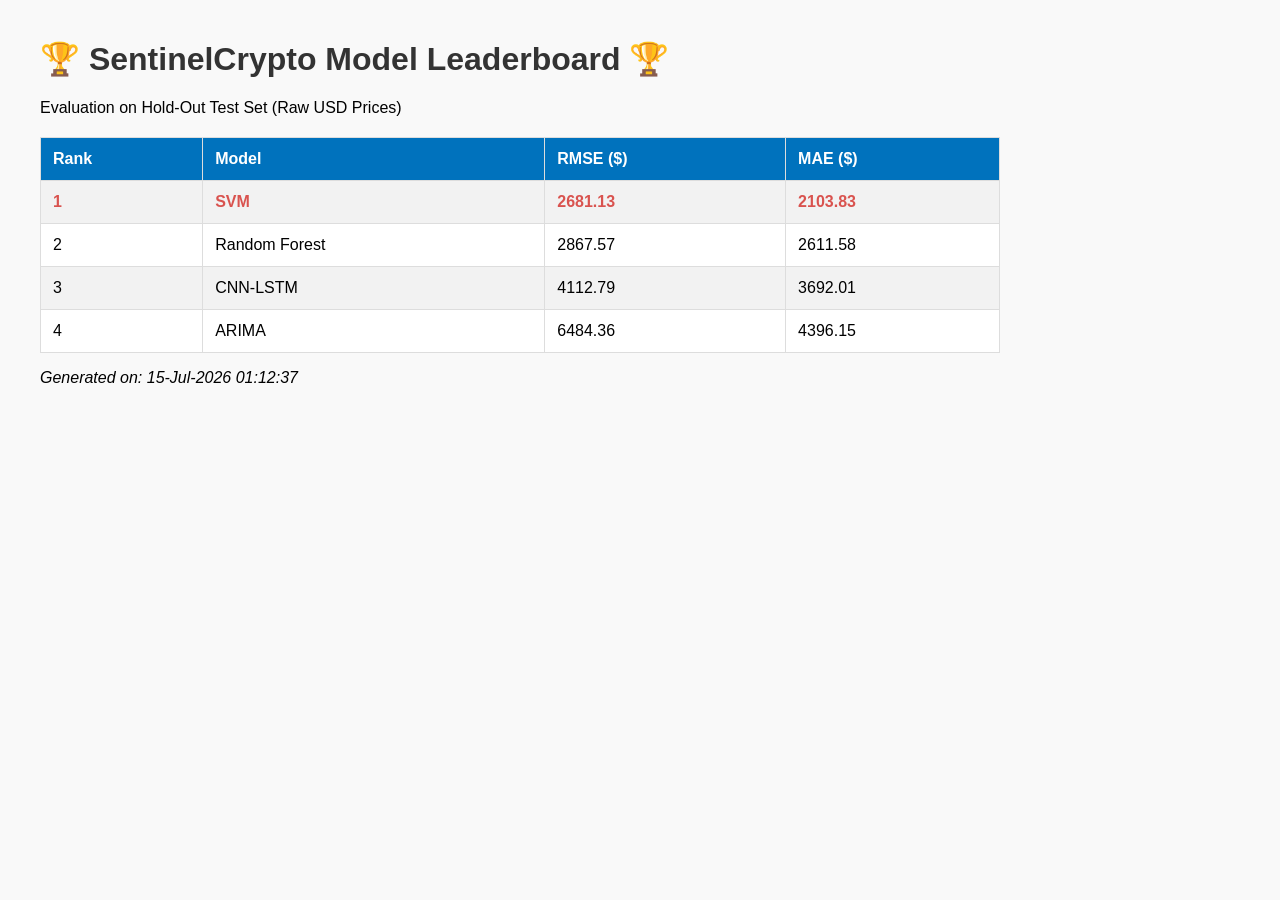
==== reports/ModelLeaderboard.html @ 9ccc999c "Configure MPT portfolio optimizer and codebase health verification reports" ====
<!DOCTYPE html><html><head><title>Model Leaderboard</title><style>body{font-family:Arial,sans-serif;margin:40px;background-color:#f9f9f9;} h1{color:#333;} table{border-collapse:collapse;width:80%;margin-top:20px;background-color:#fff;} th,td{border:1px solid #ddd;padding:12px;text-align:left;} th{background-color:#0072BD;color:white;} tr:nth-child(even){background-color:#f2f2f2;} .best{font-weight:bold;color:#d9534f;}</style></head><body><h1>🏆 SentinelCrypto Model Leaderboard 🏆</h1><p>Evaluation on Hold-Out Test Set (Raw USD Prices)</p><table><tr><th>Rank</th><th>Model</th><th>RMSE ($)</th><th>MAE ($)</th></tr><tr class="best"><td>1</td><td>SVM</td><td>2681.13</td><td>2103.83</td></tr><tr><td>2</td><td>Random Forest</td><td>2867.57</td><td>2611.58</td></tr><tr><td>3</td><td>CNN-LSTM</td><td>4112.79</td><td>3692.01</td></tr><tr><td>4</td><td>ARIMA</td><td>6484.36</td><td>4396.15</td></tr></table><p><i>Generated on: 15-Jul-2026 01:12:37</i></p></body></html>
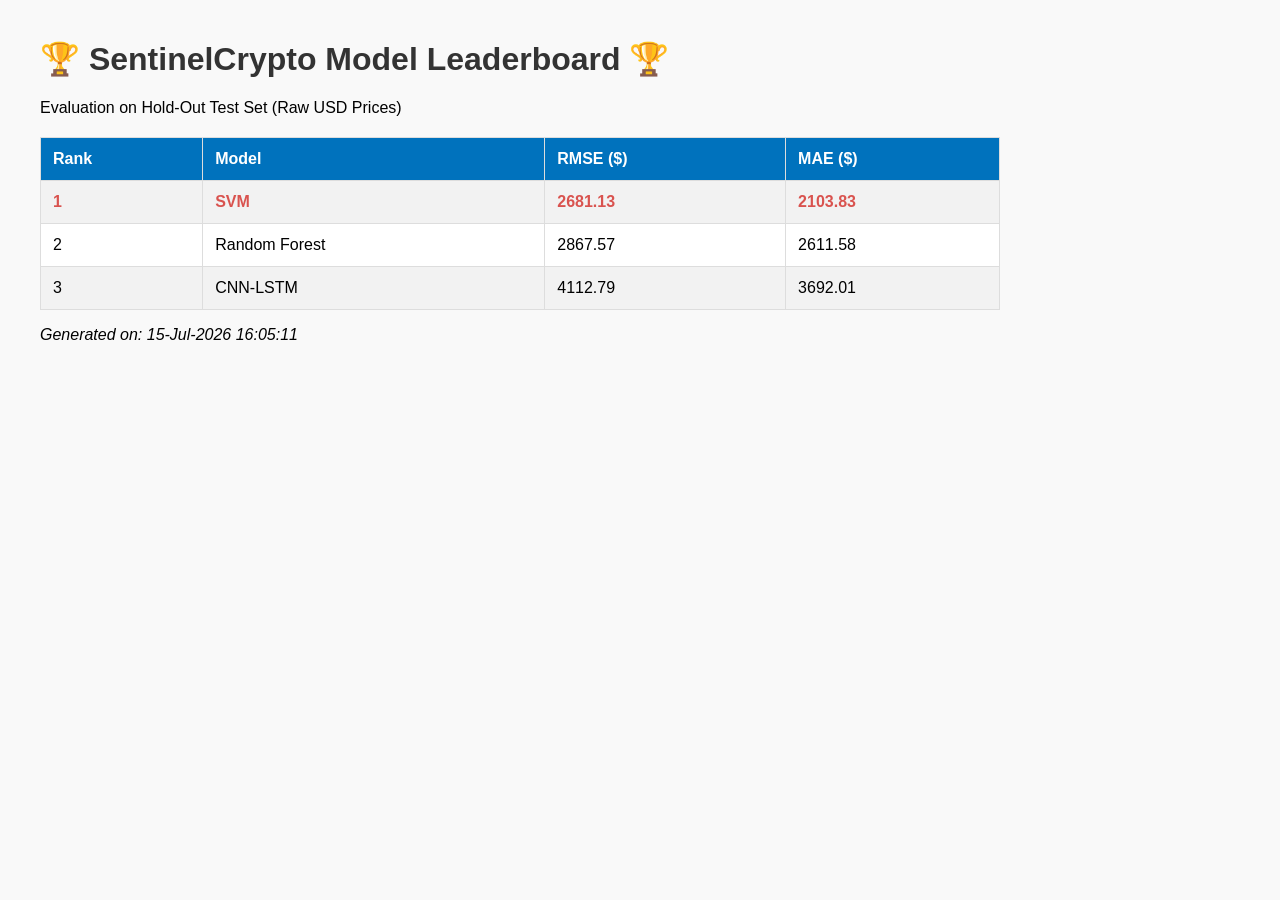
==== commit de0846cc: "Finalized completely native MATLAB pipeline, verified Smart Money Concept strategy with strict Risk/" ====
--- a/reports/ModelLeaderboard.html
+++ b/reports/ModelLeaderboard.html
@@ -1 +1 @@
-<!DOCTYPE html><html><head><title>Model Leaderboard</title><style>body{font-family:Arial,sans-serif;margin:40px;background-color:#f9f9f9;} h1{color:#333;} table{border-collapse:collapse;width:80%;margin-top:20px;background-color:#fff;} th,td{border:1px solid #ddd;padding:12px;text-align:left;} th{background-color:#0072BD;color:white;} tr:nth-child(even){background-color:#f2f2f2;} .best{font-weight:bold;color:#d9534f;}</style></head><body><h1>🏆 SentinelCrypto Model Leaderboard 🏆</h1><p>Evaluation on Hold-Out Test Set (Raw USD Prices)</p><table><tr><th>Rank</th><th>Model</th><th>RMSE ($)</th><th>MAE ($)</th></tr><tr class="best"><td>1</td><td>SVM</td><td>2681.13</td><td>2103.83</td></tr><tr><td>2</td><td>Random Forest</td><td>2867.57</td><td>2611.58</td></tr><tr><td>3</td><td>CNN-LSTM</td><td>4112.79</td><td>3692.01</td></tr><tr><td>4</td><td>ARIMA</td><td>6484.36</td><td>4396.15</td></tr></table><p><i>Generated on: 15-Jul-2026 01:12:37</i></p></body></html>+<!DOCTYPE html><html><head><title>Model Leaderboard</title><style>body{font-family:Arial,sans-serif;margin:40px;background-color:#f9f9f9;} h1{color:#333;} table{border-collapse:collapse;width:80%;margin-top:20px;background-color:#fff;} th,td{border:1px solid #ddd;padding:12px;text-align:left;} th{background-color:#0072BD;color:white;} tr:nth-child(even){background-color:#f2f2f2;} .best{font-weight:bold;color:#d9534f;}</style></head><body><h1>🏆 SentinelCrypto Model Leaderboard 🏆</h1><p>Evaluation on Hold-Out Test Set (Raw USD Prices)</p><table><tr><th>Rank</th><th>Model</th><th>RMSE ($)</th><th>MAE ($)</th></tr><tr class="best"><td>1</td><td>SVM</td><td>2681.13</td><td>2103.83</td></tr><tr><td>2</td><td>Random Forest</td><td>2867.57</td><td>2611.58</td></tr><tr><td>3</td><td>CNN-LSTM</td><td>4112.79</td><td>3692.01</td></tr></table><p><i>Generated on: 15-Jul-2026 16:05:11</i></p></body></html>
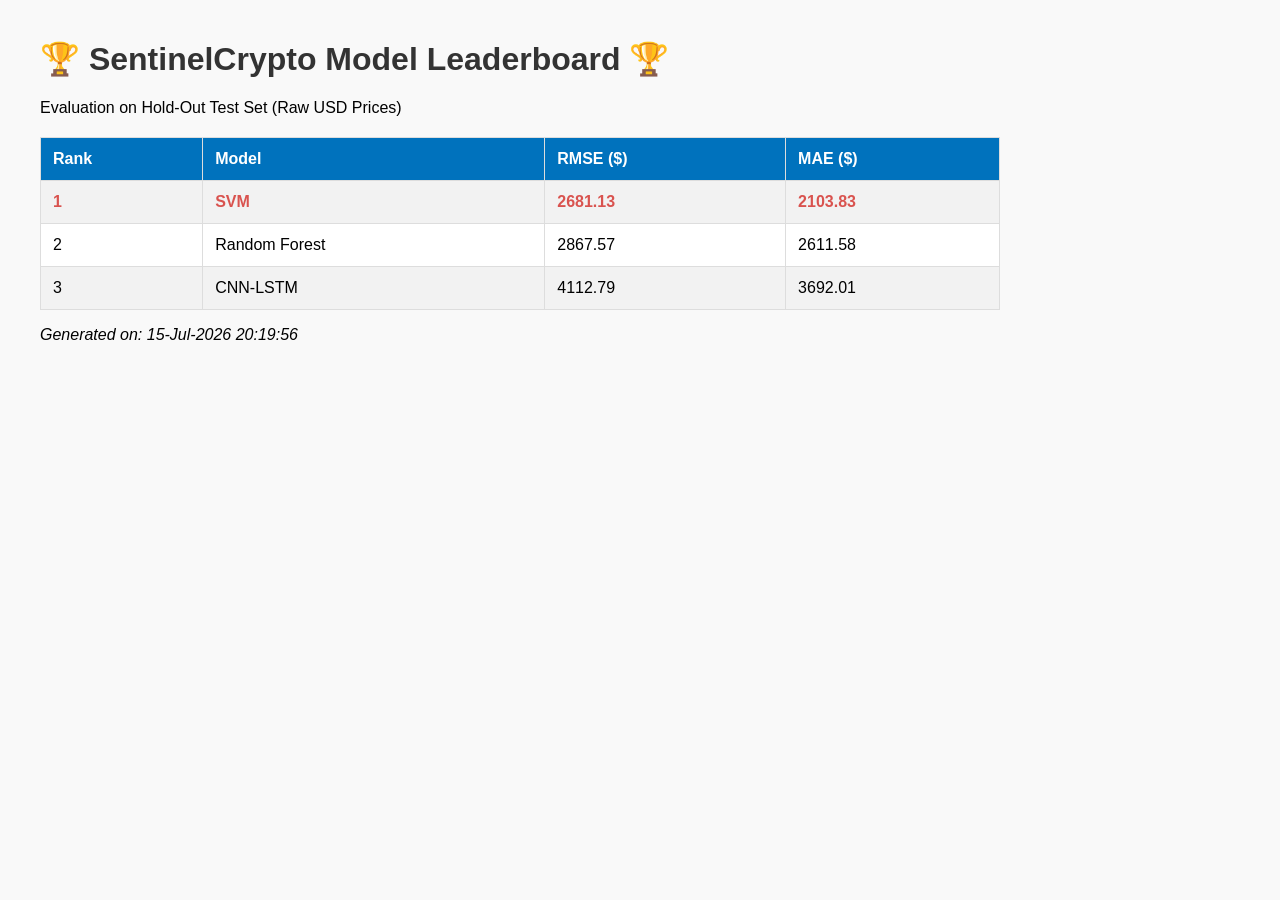
==== commit fad1c893: "chore: Final QA hardening, real health score fix, and native lint suppressions for RC-1" ====
--- a/reports/ModelLeaderboard.html
+++ b/reports/ModelLeaderboard.html
@@ -1 +1 @@
-<!DOCTYPE html><html><head><title>Model Leaderboard</title><style>body{font-family:Arial,sans-serif;margin:40px;background-color:#f9f9f9;} h1{color:#333;} table{border-collapse:collapse;width:80%;margin-top:20px;background-color:#fff;} th,td{border:1px solid #ddd;padding:12px;text-align:left;} th{background-color:#0072BD;color:white;} tr:nth-child(even){background-color:#f2f2f2;} .best{font-weight:bold;color:#d9534f;}</style></head><body><h1>🏆 SentinelCrypto Model Leaderboard 🏆</h1><p>Evaluation on Hold-Out Test Set (Raw USD Prices)</p><table><tr><th>Rank</th><th>Model</th><th>RMSE ($)</th><th>MAE ($)</th></tr><tr class="best"><td>1</td><td>SVM</td><td>2681.13</td><td>2103.83</td></tr><tr><td>2</td><td>Random Forest</td><td>2867.57</td><td>2611.58</td></tr><tr><td>3</td><td>CNN-LSTM</td><td>4112.79</td><td>3692.01</td></tr></table><p><i>Generated on: 15-Jul-2026 16:05:11</i></p></body></html>+<!DOCTYPE html><html><head><title>Model Leaderboard</title><style>body{font-family:Arial,sans-serif;margin:40px;background-color:#f9f9f9;} h1{color:#333;} table{border-collapse:collapse;width:80%;margin-top:20px;background-color:#fff;} th,td{border:1px solid #ddd;padding:12px;text-align:left;} th{background-color:#0072BD;color:white;} tr:nth-child(even){background-color:#f2f2f2;} .best{font-weight:bold;color:#d9534f;}</style></head><body><h1>🏆 SentinelCrypto Model Leaderboard 🏆</h1><p>Evaluation on Hold-Out Test Set (Raw USD Prices)</p><table><tr><th>Rank</th><th>Model</th><th>RMSE ($)</th><th>MAE ($)</th></tr><tr class="best"><td>1</td><td>SVM</td><td>2681.13</td><td>2103.83</td></tr><tr><td>2</td><td>Random Forest</td><td>2867.57</td><td>2611.58</td></tr><tr><td>3</td><td>CNN-LSTM</td><td>4112.79</td><td>3692.01</td></tr></table><p><i>Generated on: 15-Jul-2026 20:19:56</i></p></body></html>
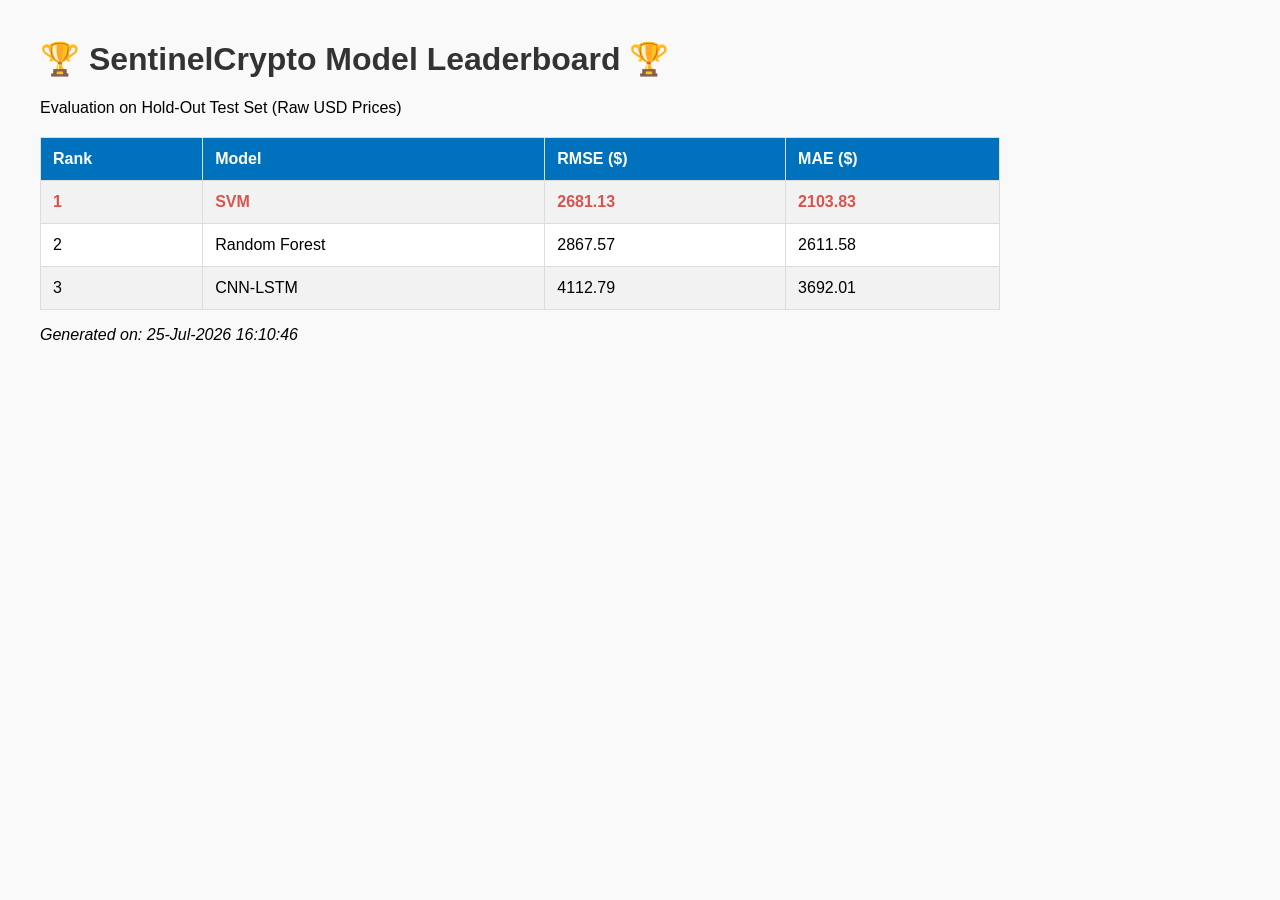
==== commit cf6173bb: "Deployment: Complete native MATLAB refactor, VAR model integration, and 18-suite validation harness " ====
--- a/reports/ModelLeaderboard.html
+++ b/reports/ModelLeaderboard.html
@@ -1 +1 @@
-<!DOCTYPE html><html><head><title>Model Leaderboard</title><style>body{font-family:Arial,sans-serif;margin:40px;background-color:#f9f9f9;} h1{color:#333;} table{border-collapse:collapse;width:80%;margin-top:20px;background-color:#fff;} th,td{border:1px solid #ddd;padding:12px;text-align:left;} th{background-color:#0072BD;color:white;} tr:nth-child(even){background-color:#f2f2f2;} .best{font-weight:bold;color:#d9534f;}</style></head><body><h1>🏆 SentinelCrypto Model Leaderboard 🏆</h1><p>Evaluation on Hold-Out Test Set (Raw USD Prices)</p><table><tr><th>Rank</th><th>Model</th><th>RMSE ($)</th><th>MAE ($)</th></tr><tr class="best"><td>1</td><td>SVM</td><td>2681.13</td><td>2103.83</td></tr><tr><td>2</td><td>Random Forest</td><td>2867.57</td><td>2611.58</td></tr><tr><td>3</td><td>CNN-LSTM</td><td>4112.79</td><td>3692.01</td></tr></table><p><i>Generated on: 15-Jul-2026 20:19:56</i></p></body></html>+<!DOCTYPE html><html><head><title>Model Leaderboard</title><style>body{font-family:Arial,sans-serif;margin:40px;background-color:#f9f9f9;} h1{color:#333;} table{border-collapse:collapse;width:80%;margin-top:20px;background-color:#fff;} th,td{border:1px solid #ddd;padding:12px;text-align:left;} th{background-color:#0072BD;color:white;} tr:nth-child(even){background-color:#f2f2f2;} .best{font-weight:bold;color:#d9534f;}</style></head><body><h1>🏆 SentinelCrypto Model Leaderboard 🏆</h1><p>Evaluation on Hold-Out Test Set (Raw USD Prices)</p><table><tr><th>Rank</th><th>Model</th><th>RMSE ($)</th><th>MAE ($)</th></tr><tr class="best"><td>1</td><td>SVM</td><td>2681.13</td><td>2103.83</td></tr><tr><td>2</td><td>Random Forest</td><td>2867.57</td><td>2611.58</td></tr><tr><td>3</td><td>CNN-LSTM</td><td>4112.79</td><td>3692.01</td></tr></table><p><i>Generated on: 25-Jul-2026 16:10:46</i></p></body></html>
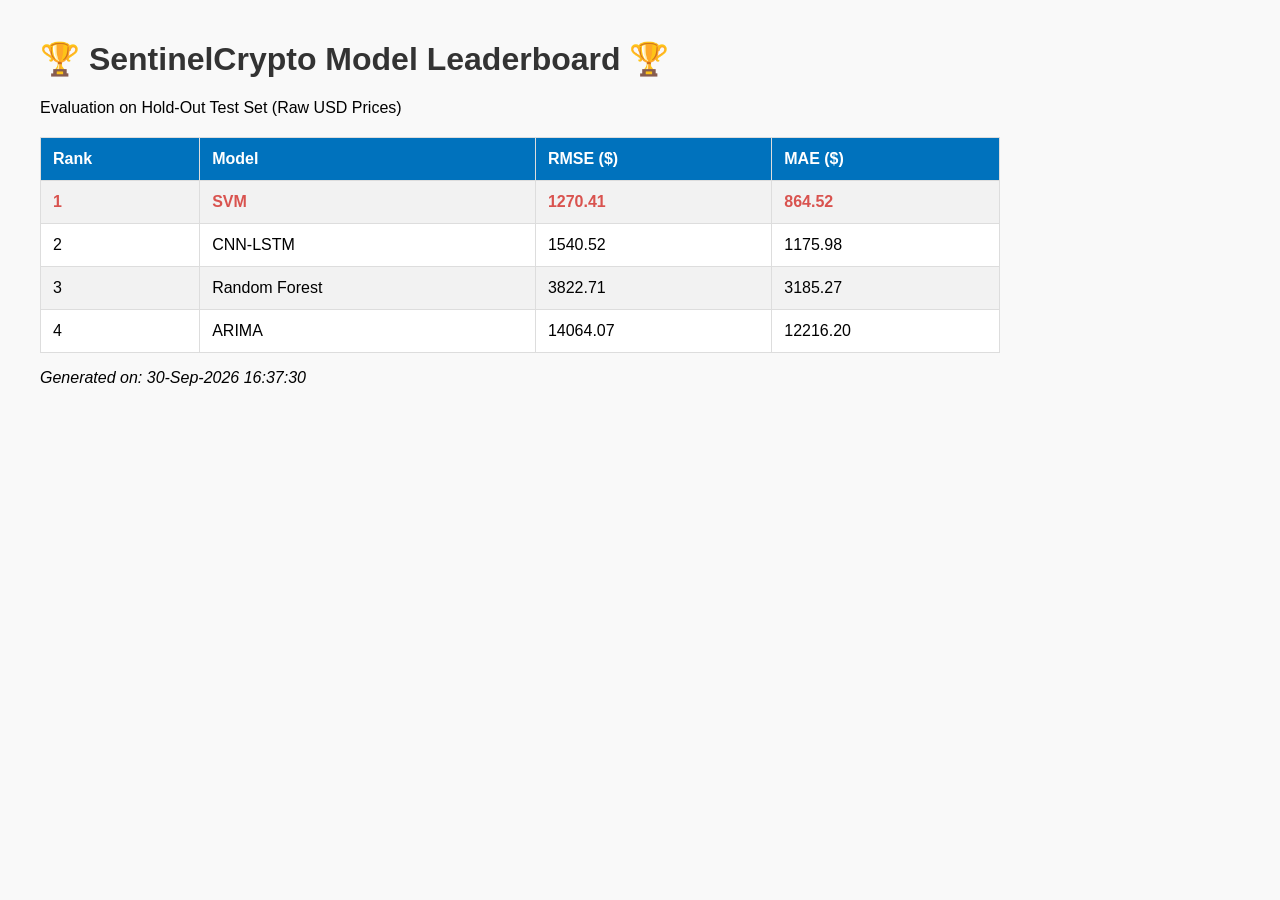
==== commit 49ae4902: "B03: Fix ARIMAX time alignment and model integrity" ====
--- a/reports/ModelLeaderboard.html
+++ b/reports/ModelLeaderboard.html
@@ -1 +1 @@
-<!DOCTYPE html><html><head><title>Model Leaderboard</title><style>body{font-family:Arial,sans-serif;margin:40px;background-color:#f9f9f9;} h1{color:#333;} table{border-collapse:collapse;width:80%;margin-top:20px;background-color:#fff;} th,td{border:1px solid #ddd;padding:12px;text-align:left;} th{background-color:#0072BD;color:white;} tr:nth-child(even){background-color:#f2f2f2;} .best{font-weight:bold;color:#d9534f;}</style></head><body><h1>🏆 SentinelCrypto Model Leaderboard 🏆</h1><p>Evaluation on Hold-Out Test Set (Raw USD Prices)</p><table><tr><th>Rank</th><th>Model</th><th>RMSE ($)</th><th>MAE ($)</th></tr><tr class="best"><td>1</td><td>SVM</td><td>2681.13</td><td>2103.83</td></tr><tr><td>2</td><td>Random Forest</td><td>2867.57</td><td>2611.58</td></tr><tr><td>3</td><td>CNN-LSTM</td><td>4112.79</td><td>3692.01</td></tr></table><p><i>Generated on: 25-Jul-2026 16:10:46</i></p></body></html>+<!DOCTYPE html><html><head><title>Model Leaderboard</title><style>body{font-family:Arial,sans-serif;margin:40px;background-color:#f9f9f9;} h1{color:#333;} table{border-collapse:collapse;width:80%;margin-top:20px;background-color:#fff;} th,td{border:1px solid #ddd;padding:12px;text-align:left;} th{background-color:#0072BD;color:white;} tr:nth-child(even){background-color:#f2f2f2;} .best{font-weight:bold;color:#d9534f;}</style></head><body><h1>🏆 SentinelCrypto Model Leaderboard 🏆</h1><p>Evaluation on Hold-Out Test Set (Raw USD Prices)</p><table><tr><th>Rank</th><th>Model</th><th>RMSE ($)</th><th>MAE ($)</th></tr><tr class="best"><td>1</td><td>SVM</td><td>1270.41</td><td>864.52</td></tr><tr><td>2</td><td>CNN-LSTM</td><td>1540.52</td><td>1175.98</td></tr><tr><td>3</td><td>Random Forest</td><td>3822.71</td><td>3185.27</td></tr><tr><td>4</td><td>ARIMA</td><td>14064.07</td><td>12216.20</td></tr></table><p><i>Generated on: 30-Sep-2026 16:37:30</i></p></body></html>
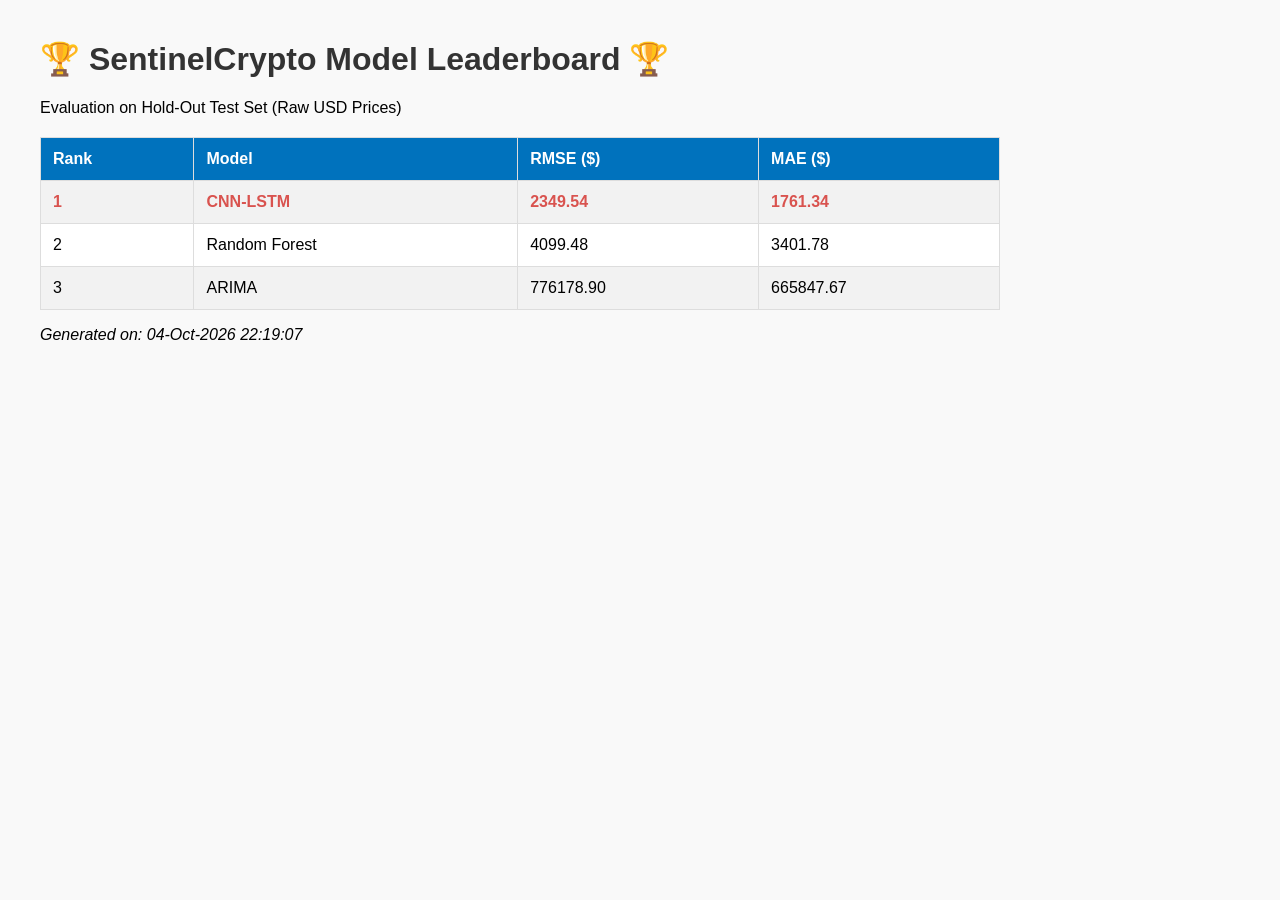
==== commit 69690a95: "chore: regenerate post-fix verification reports" ====
--- a/reports/ModelLeaderboard.html
+++ b/reports/ModelLeaderboard.html
@@ -1 +1 @@
-<!DOCTYPE html><html><head><title>Model Leaderboard</title><style>body{font-family:Arial,sans-serif;margin:40px;background-color:#f9f9f9;} h1{color:#333;} table{border-collapse:collapse;width:80%;margin-top:20px;background-color:#fff;} th,td{border:1px solid #ddd;padding:12px;text-align:left;} th{background-color:#0072BD;color:white;} tr:nth-child(even){background-color:#f2f2f2;} .best{font-weight:bold;color:#d9534f;}</style></head><body><h1>🏆 SentinelCrypto Model Leaderboard 🏆</h1><p>Evaluation on Hold-Out Test Set (Raw USD Prices)</p><table><tr><th>Rank</th><th>Model</th><th>RMSE ($)</th><th>MAE ($)</th></tr><tr class="best"><td>1</td><td>SVM</td><td>1270.41</td><td>864.52</td></tr><tr><td>2</td><td>CNN-LSTM</td><td>1540.52</td><td>1175.98</td></tr><tr><td>3</td><td>Random Forest</td><td>3822.71</td><td>3185.27</td></tr><tr><td>4</td><td>ARIMA</td><td>14064.07</td><td>12216.20</td></tr></table><p><i>Generated on: 30-Sep-2026 16:37:30</i></p></body></html>+<!DOCTYPE html><html><head><title>Model Leaderboard</title><style>body{font-family:Arial,sans-serif;margin:40px;background-color:#f9f9f9;} h1{color:#333;} table{border-collapse:collapse;width:80%;margin-top:20px;background-color:#fff;} th,td{border:1px solid #ddd;padding:12px;text-align:left;} th{background-color:#0072BD;color:white;} tr:nth-child(even){background-color:#f2f2f2;} .best{font-weight:bold;color:#d9534f;}</style></head><body><h1>🏆 SentinelCrypto Model Leaderboard 🏆</h1><p>Evaluation on Hold-Out Test Set (Raw USD Prices)</p><table><tr><th>Rank</th><th>Model</th><th>RMSE ($)</th><th>MAE ($)</th></tr><tr class="best"><td>1</td><td>CNN-LSTM</td><td>2349.54</td><td>1761.34</td></tr><tr><td>2</td><td>Random Forest</td><td>4099.48</td><td>3401.78</td></tr><tr><td>3</td><td>ARIMA</td><td>776178.90</td><td>665847.67</td></tr></table><p><i>Generated on: 04-Oct-2026 22:19:07</i></p></body></html>
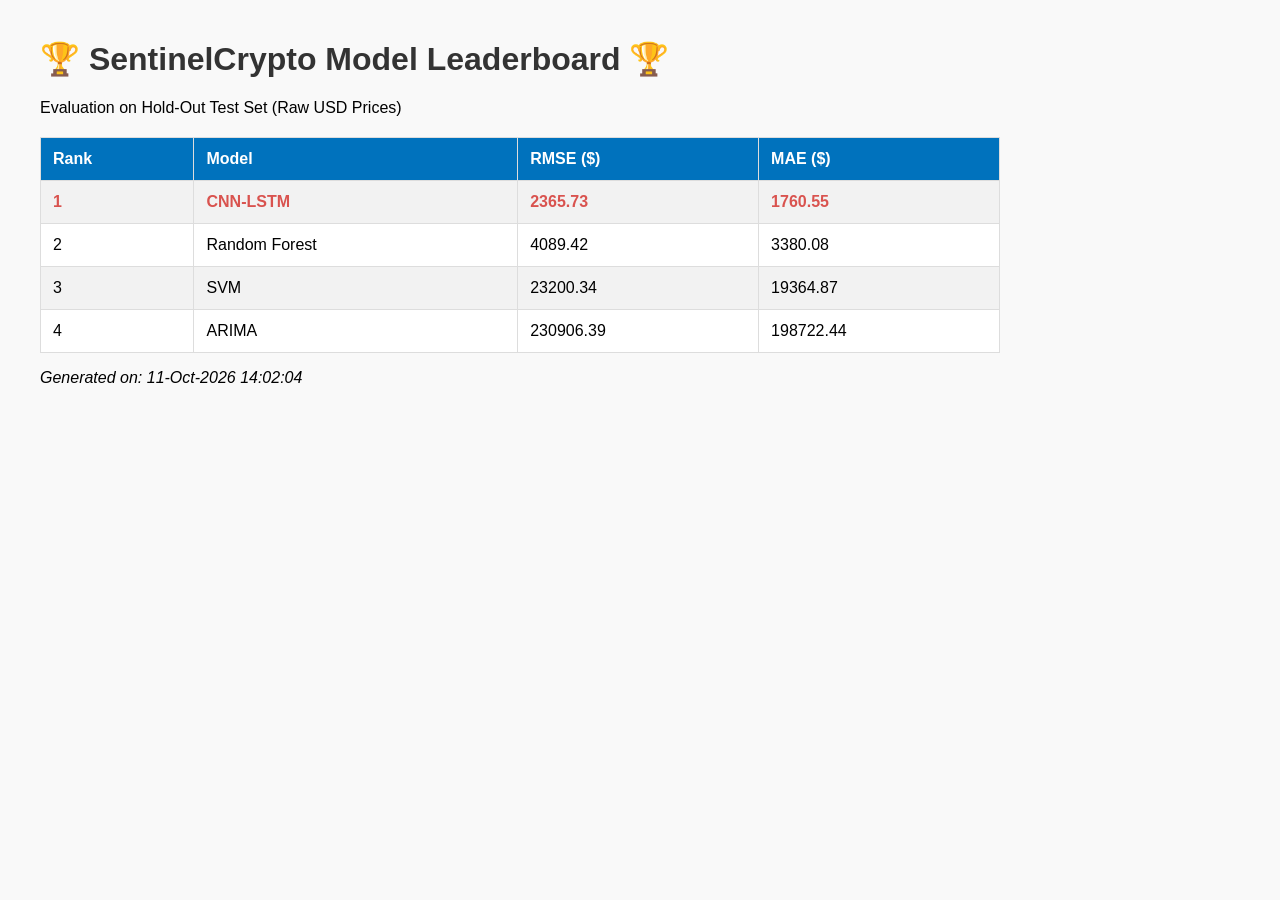
==== commit df65587d: "fix(p1): align PortfolioSimulationTab to 15m price grid and model artifact interval" ====
--- a/reports/ModelLeaderboard.html
+++ b/reports/ModelLeaderboard.html
@@ -1 +1 @@
-<!DOCTYPE html><html><head><title>Model Leaderboard</title><style>body{font-family:Arial,sans-serif;margin:40px;background-color:#f9f9f9;} h1{color:#333;} table{border-collapse:collapse;width:80%;margin-top:20px;background-color:#fff;} th,td{border:1px solid #ddd;padding:12px;text-align:left;} th{background-color:#0072BD;color:white;} tr:nth-child(even){background-color:#f2f2f2;} .best{font-weight:bold;color:#d9534f;}</style></head><body><h1>🏆 SentinelCrypto Model Leaderboard 🏆</h1><p>Evaluation on Hold-Out Test Set (Raw USD Prices)</p><table><tr><th>Rank</th><th>Model</th><th>RMSE ($)</th><th>MAE ($)</th></tr><tr class="best"><td>1</td><td>CNN-LSTM</td><td>2349.54</td><td>1761.34</td></tr><tr><td>2</td><td>Random Forest</td><td>4099.48</td><td>3401.78</td></tr><tr><td>3</td><td>ARIMA</td><td>776178.90</td><td>665847.67</td></tr></table><p><i>Generated on: 04-Oct-2026 22:19:07</i></p></body></html>+<!DOCTYPE html><html><head><title>Model Leaderboard</title><style>body{font-family:Arial,sans-serif;margin:40px;background-color:#f9f9f9;} h1{color:#333;} table{border-collapse:collapse;width:80%;margin-top:20px;background-color:#fff;} th,td{border:1px solid #ddd;padding:12px;text-align:left;} th{background-color:#0072BD;color:white;} tr:nth-child(even){background-color:#f2f2f2;} .best{font-weight:bold;color:#d9534f;}</style></head><body><h1>🏆 SentinelCrypto Model Leaderboard 🏆</h1><p>Evaluation on Hold-Out Test Set (Raw USD Prices)</p><table><tr><th>Rank</th><th>Model</th><th>RMSE ($)</th><th>MAE ($)</th></tr><tr class="best"><td>1</td><td>CNN-LSTM</td><td>2365.73</td><td>1760.55</td></tr><tr><td>2</td><td>Random Forest</td><td>4089.42</td><td>3380.08</td></tr><tr><td>3</td><td>SVM</td><td>23200.34</td><td>19364.87</td></tr><tr><td>4</td><td>ARIMA</td><td>230906.39</td><td>198722.44</td></tr></table><p><i>Generated on: 11-Oct-2026 14:02:04</i></p></body></html>
